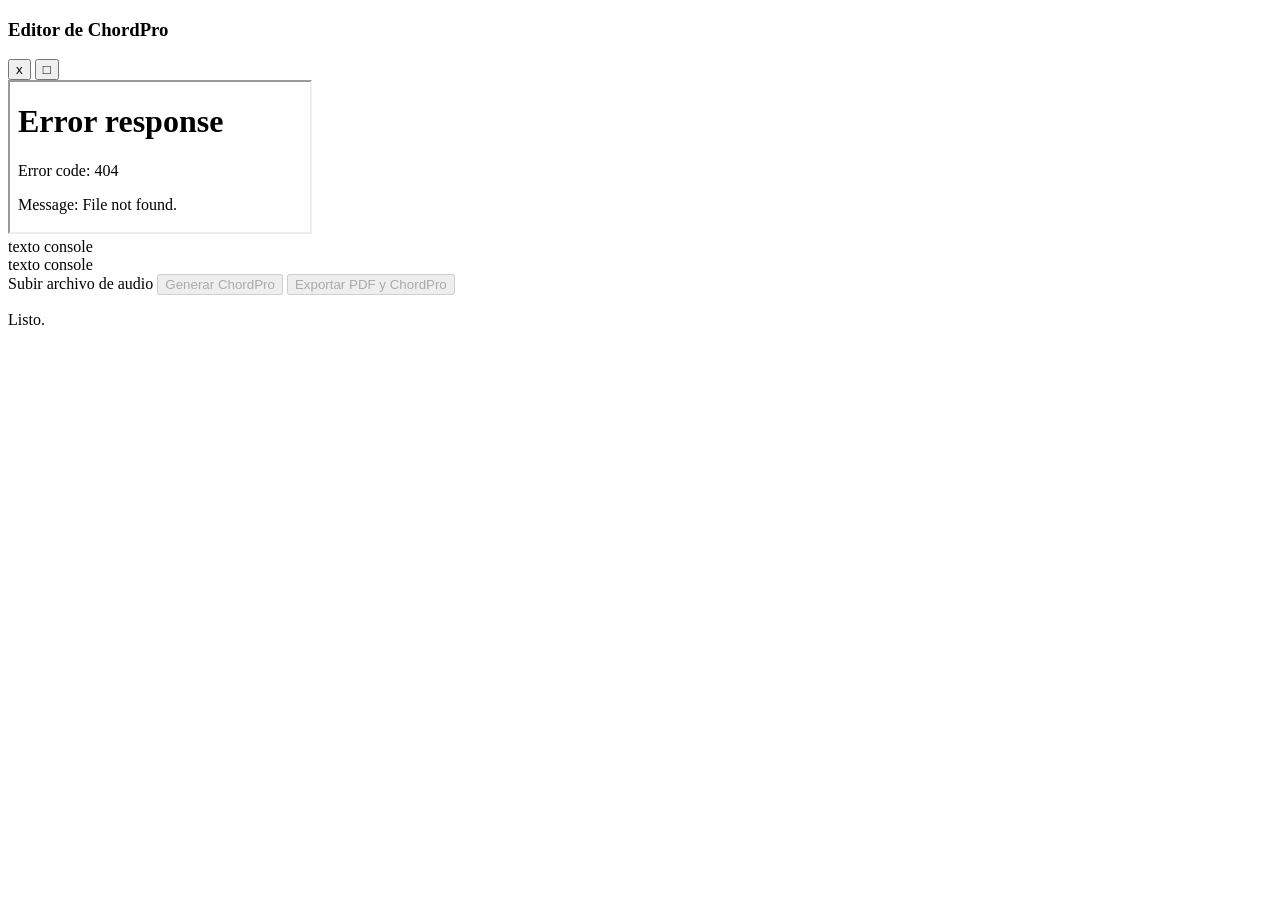
==== web/index.html @ 999cda9d "Hasta acá funciona bien, sin save as in" ====
<!doctype html>
<html lang="es">
  <head>
    <meta charset="UTF-8" />
    <meta name="viewport" content="width=device-width, initial-scale=1.0" />
    <title>Letras + Acordes</title>
    <script>
      if (window.location.protocol === "file:") {
        window.location.replace("http://127.0.0.1:8080/");
      }
    </script>
    <link rel="stylesheet" href="/styles.css" />
  </head>
  <body>
    <section class="stage">
      <main class="composition">
        <section id="editorCard" class="editor-card" aria-label="Editor de ChordPro">
          <header class="editor-titlebar">
            <h1>Editor de ChordPro</h1>
            <div class="window-actions">
              <button id="clearEditorButton" class="round-button" type="button" title="Limpiar editor">x</button>
              <button id="copyChordProButton" class="round-button" type="button" title="Copiar ChordPro">□</button>
            </div>
          </header>

          <section class="editor-window">
            <iframe id="editorFrame" title="Editor ChordPro" src="/editor.html"></iframe>
          </section>

          <footer class="brand-footer">
            <span class="brand-word">texto</span>
            <span class="brand-console">console</span>
          </footer>
        </section>

        <aside class="console-card" aria-label="Consola de flujo">
          <div class="console-brand">
            <span class="brand-word">texto</span>
            <span class="brand-console">console</span>
          </div>

          <label id="dropZone" class="console-command" for="audioInput">
            <input id="audioInput" type="file" accept="audio/*,.mp3,.wav,.m4a,.flac,.ogg,.aac,.aiff,.aif,.mp4" hidden />
            <span id="audioName">Subir archivo de audio</span>
          </label>

          <button id="transcribeButton" class="console-button" type="button" disabled>
            Generar ChordPro
          </button>

          <button id="exportBothButton" class="console-button primary" type="button" disabled>
            Exportar PDF y ChordPro
          </button>

          <p id="statusText" class="status">Listo.</p>
        </aside>
      </main>
    </section>

    <script src="/app.js"></script>
  </body>
</html>
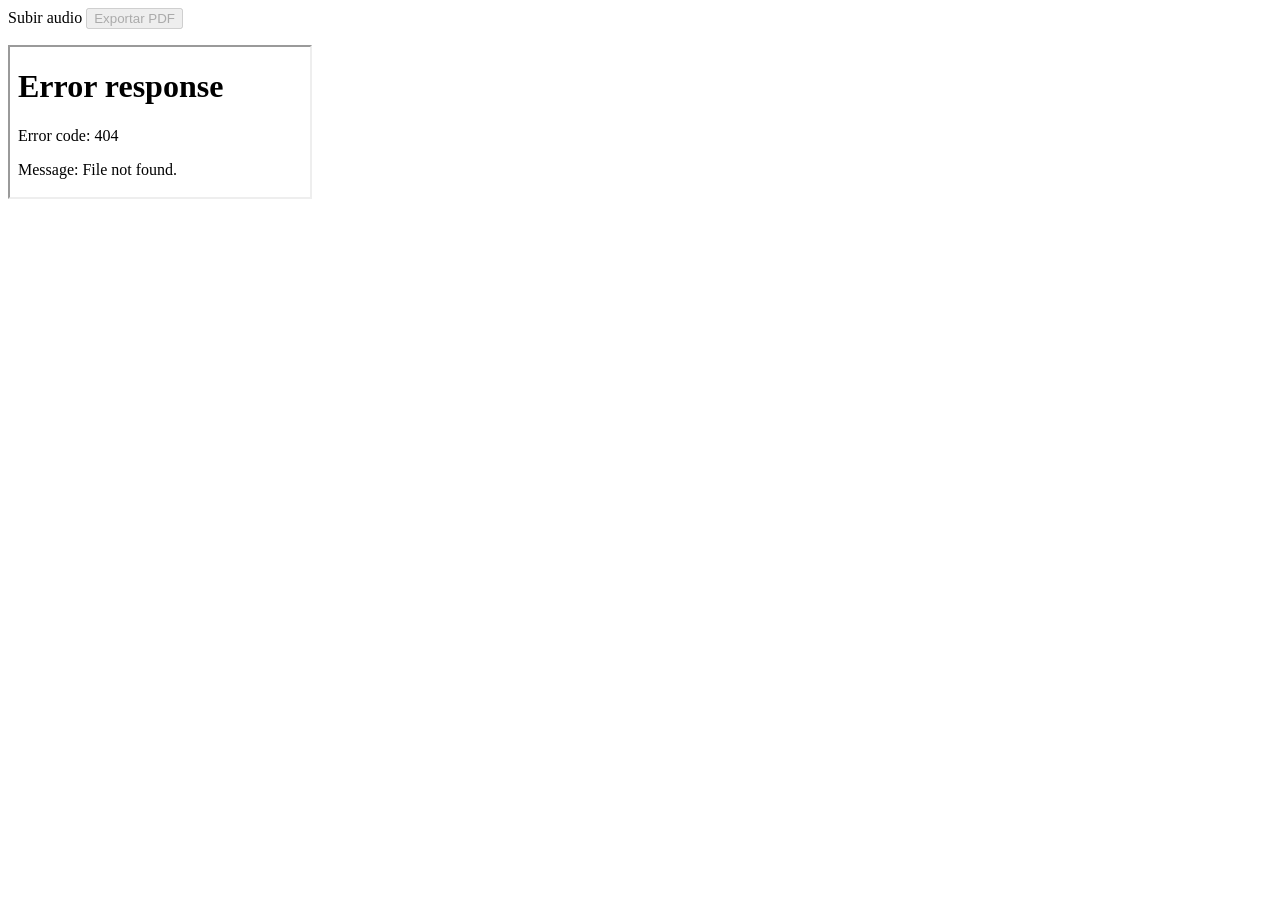
==== commit b8dbcbcc: "Simplifica flujo de edicion y ajusta paleta" ====
--- a/web/index.html
+++ b/web/index.html
@@ -14,46 +14,24 @@
   <body>
     <section class="stage">
       <main class="composition">
-        <section id="editorCard" class="editor-card" aria-label="Editor de ChordPro">
-          <header class="editor-titlebar">
-            <h1>Editor de ChordPro</h1>
-            <div class="window-actions">
-              <button id="clearEditorButton" class="round-button" type="button" title="Limpiar editor">x</button>
-              <button id="copyChordProButton" class="round-button" type="button" title="Copiar ChordPro">□</button>
-            </div>
+        <section id="editorCard" class="editor-card" aria-label="Area de edicion">
+          <header class="editor-actions" aria-label="Acciones principales">
+            <label id="dropZone" class="flow-button" for="audioInput">
+              <input id="audioInput" type="file" accept="audio/*,.mp3,.wav,.m4a,.flac,.ogg,.aac,.aiff,.aif,.mp4" hidden />
+              <span id="audioName">Subir audio</span>
+            </label>
+
+            <button id="exportPdfButton" class="flow-button primary" type="button" disabled>
+              Exportar PDF
+            </button>
+
+            <p id="statusText" class="status" aria-live="polite"></p>
           </header>
 
           <section class="editor-window">
-            <iframe id="editorFrame" title="Editor ChordPro" src="/editor.html"></iframe>
+            <iframe id="editorFrame" title="Editor" src="/editor.html"></iframe>
           </section>
-
-          <footer class="brand-footer">
-            <span class="brand-word">texto</span>
-            <span class="brand-console">console</span>
-          </footer>
         </section>
-
-        <aside class="console-card" aria-label="Consola de flujo">
-          <div class="console-brand">
-            <span class="brand-word">texto</span>
-            <span class="brand-console">console</span>
-          </div>
-
-          <label id="dropZone" class="console-command" for="audioInput">
-            <input id="audioInput" type="file" accept="audio/*,.mp3,.wav,.m4a,.flac,.ogg,.aac,.aiff,.aif,.mp4" hidden />
-            <span id="audioName">Subir archivo de audio</span>
-          </label>
-
-          <button id="transcribeButton" class="console-button" type="button" disabled>
-            Generar ChordPro
-          </button>
-
-          <button id="exportBothButton" class="console-button primary" type="button" disabled>
-            Exportar PDF y ChordPro
-          </button>
-
-          <p id="statusText" class="status">Listo.</p>
-        </aside>
       </main>
     </section>
 
